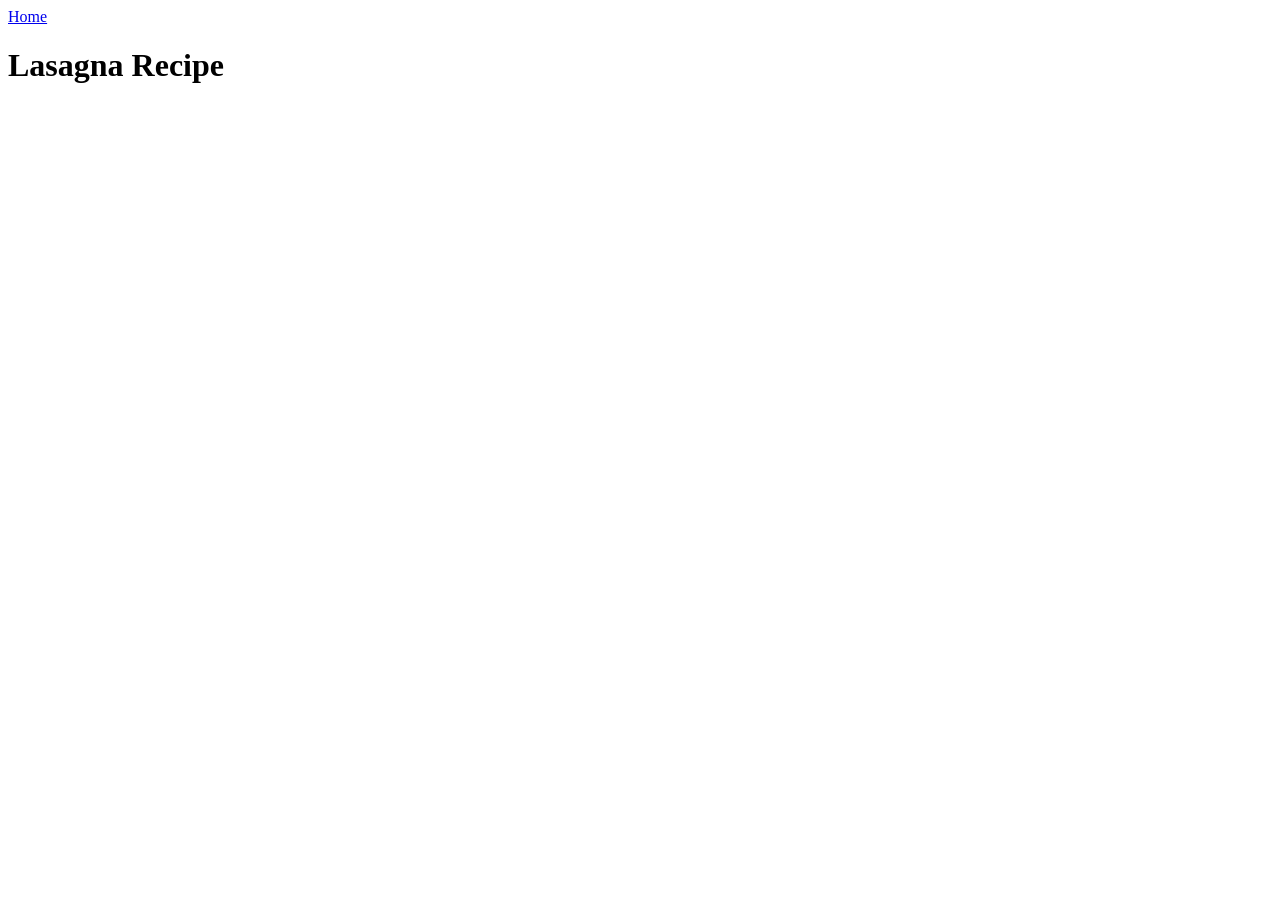
==== recipes/lasagna.html @ 98bd7fc8 "Changed the following headers of all HTMLs" ====
<!DOCTYPE html>
<html lang="en">
<head>
    <meta charset="UTF-8">
    <meta name="viewport" content="width=device-width, initial-scale=1.0">
    <title>Lasagna Recipe</title>
</head>
<body>
    <a href="../index.html">Home</a>
    <h1>Lasagna Recipe</h1>
</body>
</html>
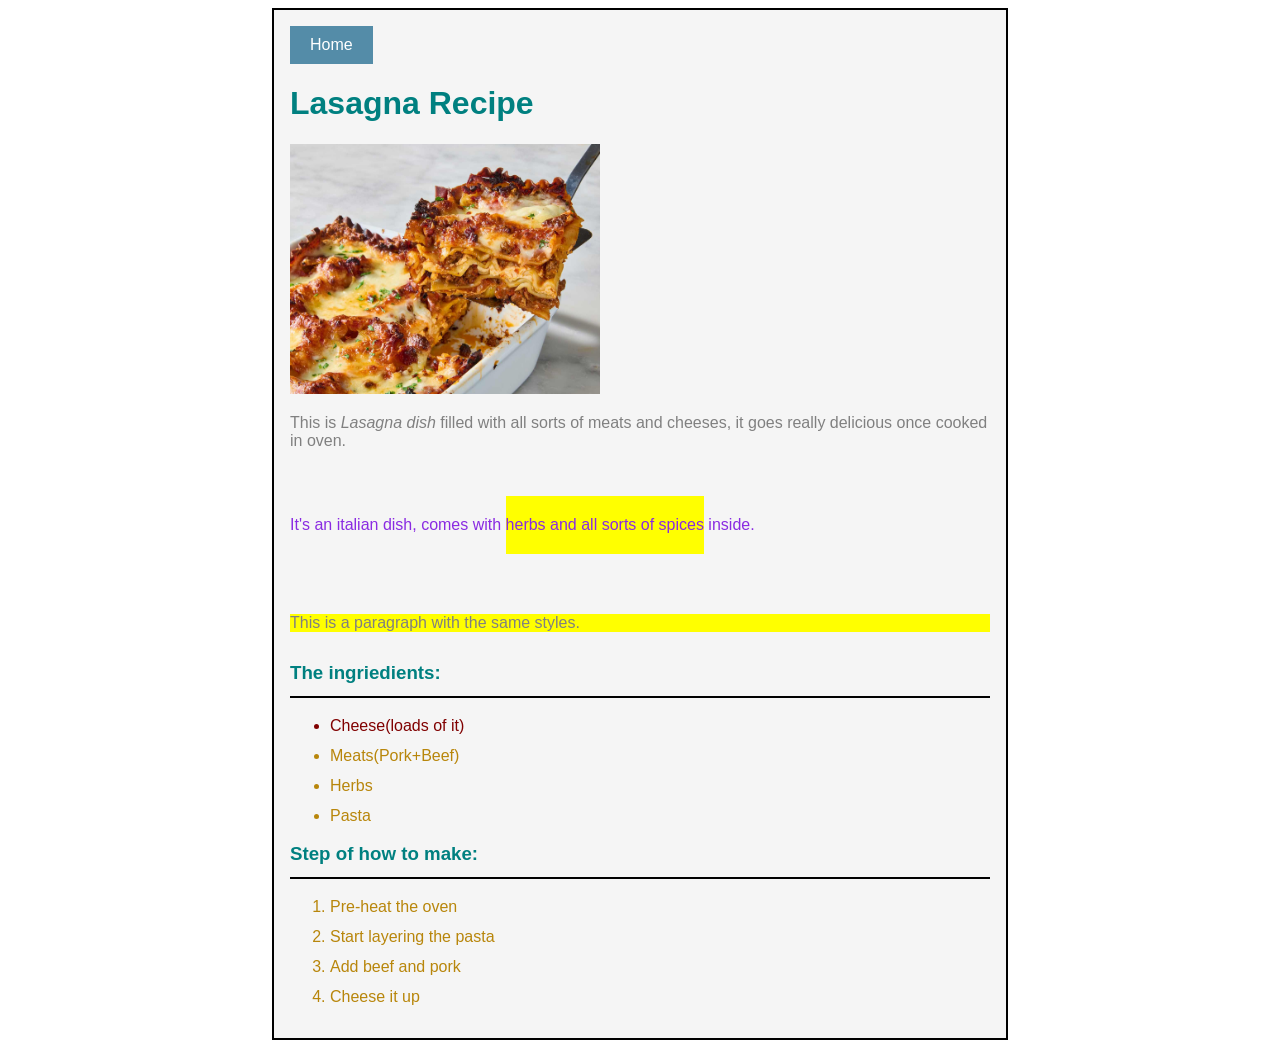
==== commit f20e26db: "Styled the recipe pages with box model, cascade, and block/inline exercises additionaly" ====
--- a/recipes/lasagna.html
+++ b/recipes/lasagna.html
@@ -1,12 +1,45 @@
 <!DOCTYPE html>
 <html lang="en">
+
 <head>
     <meta charset="UTF-8">
     <meta name="viewport" content="width=device-width, initial-scale=1.0">
     <title>Lasagna Recipe</title>
+    <link rel="stylesheet" href="../index.css">
 </head>
+
 <body>
-    <a href="../index.html">Home</a>
-    <h1>Lasagna Recipe</h1>
+    <div class="recipe">
+        <a href="../index.html" class="home-link">Home</a>
+        <h1>Lasagna Recipe</h1>
+        <img src="../images/lasagna.jpg" width="310" height="250" alt="A finished dish called lasagna">
+
+        <p>This is <em>Lasagna dish</em> filled with all sorts of meats and cheeses, it goes really delicious once
+            cooked in
+            oven.</p>
+        <p class="highlight" id="special">It's an italian dish, comes with <span class="tag"> herbs and all sorts of
+                spices</span> inside.</p>
+        <p class="box">This is a paragraph with the same styles.</p>
+
+        <h3>The ingriedients:</h3>
+        <ul>
+            <li class="important-step"> Cheese(loads of it)</li>
+            <li>Meats(Pork+Beef)</li>
+            <li>Herbs</li>
+            <li>Pasta</li>
+        </ul>
+        <h3>Step of how to make:</h3>
+        <ol>
+            <li>Pre-heat the oven</li>
+            <li>Start layering the pasta</li>
+            <li>Add beef and pork</li>
+            <li>Cheese it up</li>
+        </ol>
+
+    </div>
+
+
+
 </body>
+
 </html>
--- a/index.css
+++ b/index.css
@@ -0,0 +1,68 @@
+.body {
+    padding: 16px;
+}
+
+.recipe {
+    max-width: 700px;
+    margin: 0 auto;
+    border: 2px solid black;
+    padding: 16px;
+    background-color: #f5f5f5;
+    font-family: Arial, Helvetica, sans-serif;
+    color: teal;
+}
+
+p {
+    color: gray;
+}
+
+
+li {
+    color: darkgoldenrod;
+    margin-bottom: 12px;
+}
+
+h3 {
+    border-bottom: 2px solid black;
+    padding-bottom: 12px;
+}
+
+p.highlight {
+    color: blueviolet;
+}
+
+li.important-step {
+    color: maroon;
+}
+
+.tag {
+    background-color: yellow;
+    margin-top: 30px;
+    margin-bottom: 30px;
+    padding-top: 20px;
+    padding-bottom: 20px;
+    display: inline-block;
+}
+
+.box {
+    background-color: yellow;
+    margin-top: 30px;
+    margin-bottom: 30px;
+}
+
+.home-link {
+    display: inline-block;
+    padding: 10px 20px;
+    background-color: #548ca8;
+    color: white;
+    text-decoration: none;
+}
+
+.button {
+    display: inline-block;
+    padding: 10px 20px;
+    background-color: #548ca8;
+    color: white;
+    text-decoration: none;
+    border-radius: 6px;
+}
